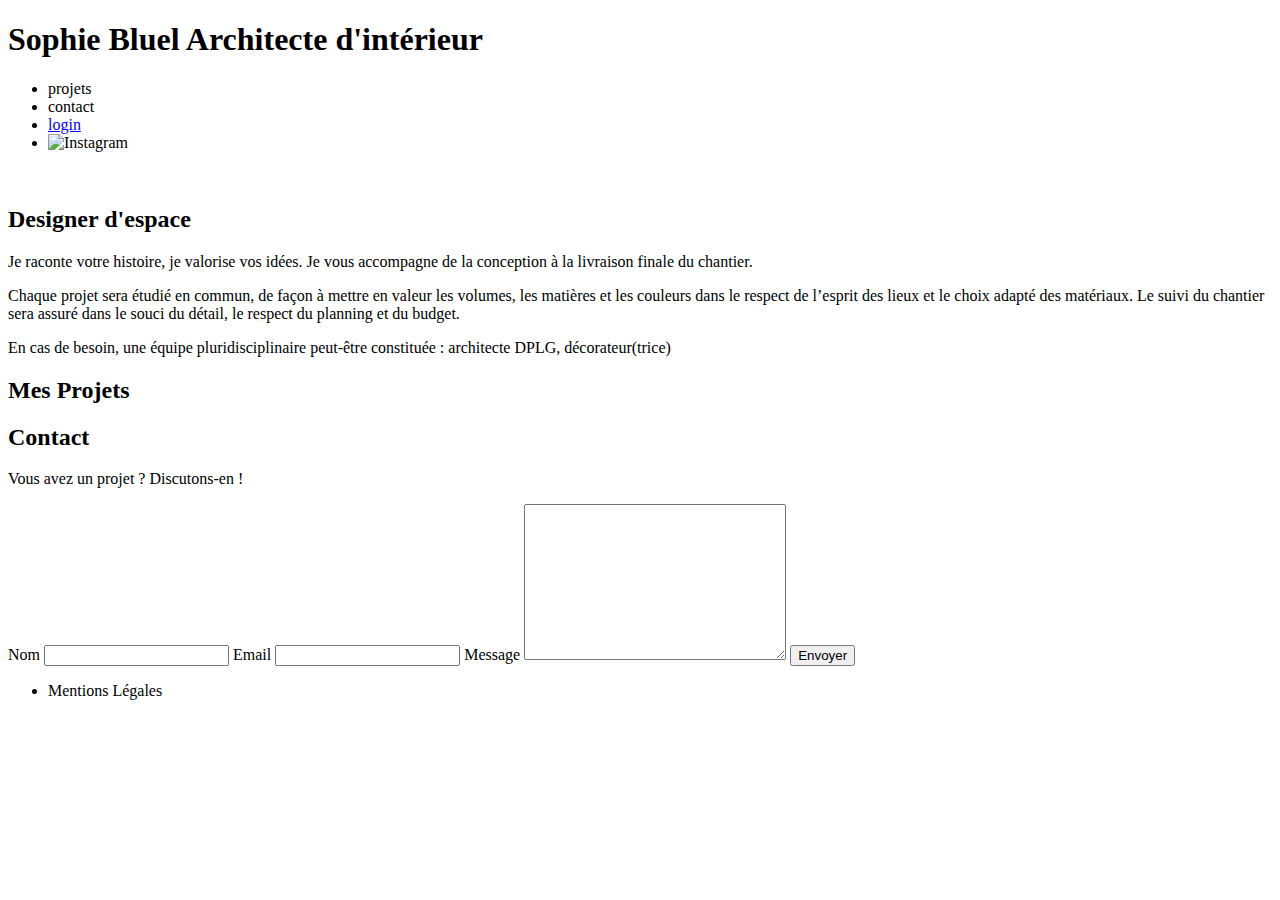
==== index.html @ 8048d307 "Add files via upload" ====
<!DOCTYPE html>
<html lang="fr">
<head>
	<meta charset="UTF-8">
	<title>Sophie Bluel - Architecte d'intérieur</title>
	<meta name="viewport" content="width=device-width, initial-scale=1.0">
	<link rel="preconnect" href="https://fonts.googleapis.com">
	<link rel="preconnect" href="https://fonts.gstatic.com" crossorigin>
	<link href="https://fonts.googleapis.com/css2?family=Syne:wght@700;800&family=Work+Sans&display=swap" rel="stylesheet">
	<meta name="description" content="">
	<link rel="stylesheet" href="./assets/style.css">
	<script src="index.js" defer></script>
</head>
<body>
<header>
	<div class="en-tete">
		<h1>Sophie Bluel <span>Architecte d'intérieur</span></h1>
		<nav>
			<ul>
				<li>projets</li>
				<li>contact</li>
				<li><a href="login.html">login</a></li>
				<li><img src="./assets/icons/instagram.png" alt="Instagram"></li>
			</ul>
		</nav>
	</div>	
</header>
<main>
	<section id="introduction">
		<figure>
			<img src="./assets/images/sophie-bluel.png" alt="">
		</figure>
		<article>
			<h2>Designer d'espace</h2>
			<p>Je raconte votre histoire, je valorise vos idées. Je vous accompagne de la conception à la livraison finale du chantier.</p>
			<p>Chaque projet sera étudié en commun, de façon à mettre en valeur les volumes, les matières et les couleurs dans le respect de l’esprit des lieux et le choix adapté des matériaux. Le suivi du chantier sera assuré dans le souci du détail, le respect du planning et du budget.</p>
			<p>En cas de besoin, une équipe pluridisciplinaire peut-être constituée : architecte DPLG, décorateur(trice)</p>
		</article>
	</section>
	<section id="portfolio">
		<h2>Mes Projets</h2>
		<div class="filtres">
			
		</div>
		<div class="gallery">
			
		</div>
	</section>
	<section id="contact">
		<h2>Contact</h2>
		<p>Vous avez un projet ? Discutons-en !</p>
		<form action="#" method="post">
			<label for="name">Nom</label>
			<input type="text" name="name" id="name">
			<label for="email">Email</label>
			<input type="email" name="email" id="email">
			<label for="message">Message</label>
			<textarea name="message" id="message" cols="30" rows="10"></textarea>
			<input type="submit" value="Envoyer">
		</form>
	</section>
</main>

<footer>
	<nav>
		<ul>
			<li>Mentions Légales</li>
		</ul>
	</nav>
</footer>
</body>
</html>
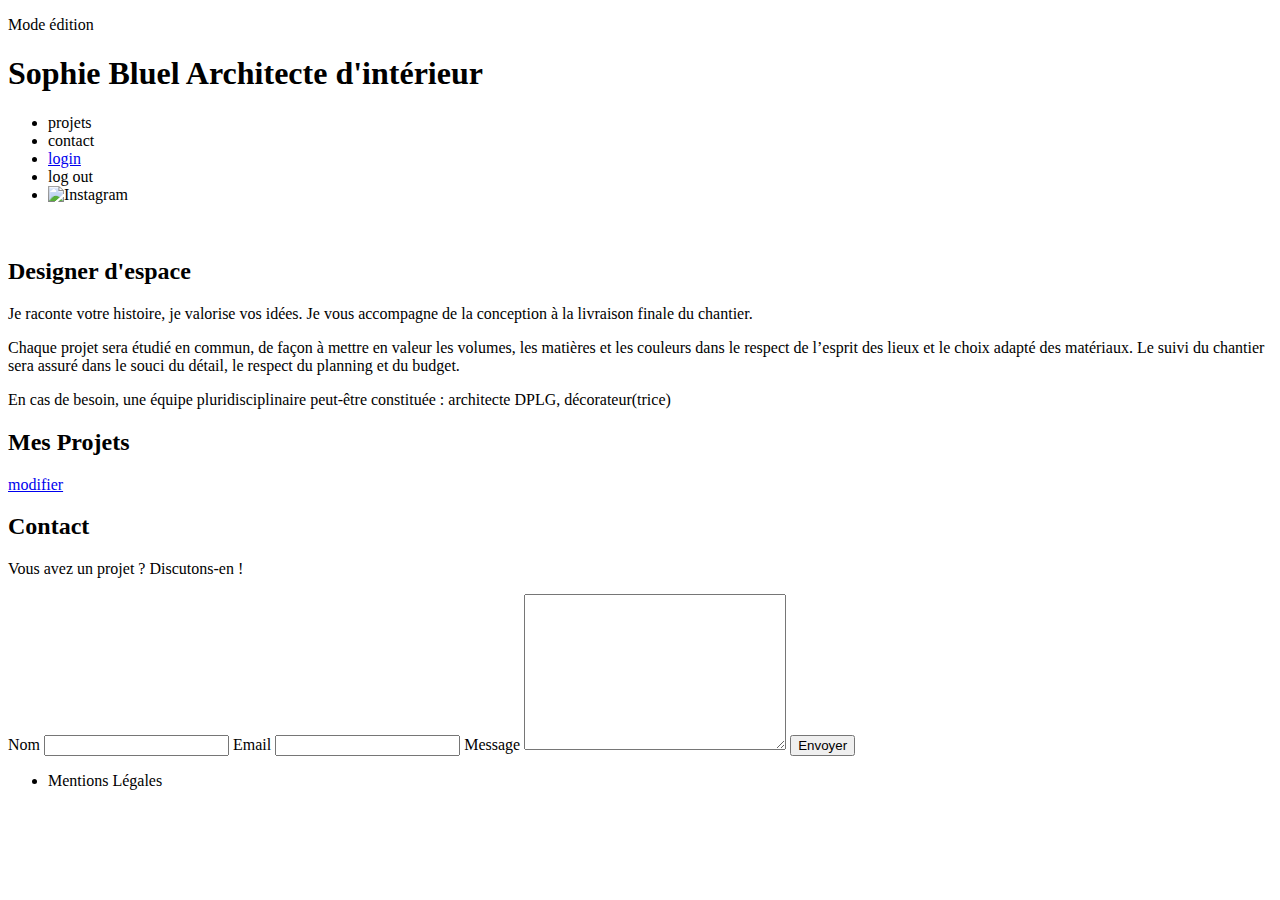
==== commit f8f63138: "Add files via upload" ====
--- a/index.html
+++ b/index.html
@@ -4,6 +4,7 @@
 	<meta charset="UTF-8">
 	<title>Sophie Bluel - Architecte d'intérieur</title>
 	<meta name="viewport" content="width=device-width, initial-scale=1.0">
+	<script src="https://kit.fontawesome.com/c0577d6e6e.js" crossorigin="anonymous"></script>
 	<link rel="preconnect" href="https://fonts.googleapis.com">
 	<link rel="preconnect" href="https://fonts.gstatic.com" crossorigin>
 	<link href="https://fonts.googleapis.com/css2?family=Syne:wght@700;800&family=Work+Sans&display=swap" rel="stylesheet">
@@ -13,13 +14,18 @@
 </head>
 <body>
 <header>
+	<div class="edition">
+		<i class="fa-regular fa-pen-to-square"></i>
+		<p>Mode édition</p>
+	</div>
 	<div class="en-tete">
 		<h1>Sophie Bluel <span>Architecte d'intérieur</span></h1>
 		<nav>
 			<ul>
 				<li>projets</li>
 				<li>contact</li>
-				<li><a href="login.html">login</a></li>
+				<li class="login" ><a href="login.html">login</a></li>
+				<li class="edition">log out</li>
 				<li><img src="./assets/icons/instagram.png" alt="Instagram"></li>
 			</ul>
 		</nav>
@@ -38,10 +44,67 @@
 		</article>
 	</section>
 	<section id="portfolio">
-		<h2>Mes Projets</h2>
+		<div class="modification">
+			<h2>Mes Projets</h2>
+			<i class="fa-regular fa-pen-to-square edition"></i>
+			<a href="#modal" class="edition js-modal">modifier</a>
+		</div>
 		<div class="filtres">
 			
 		</div>
+		<aside id="modal" class="modal" aria-hidden="true" role="dialog" aria-modal="fasle" style="display: none">
+			<div class="modal-wrapper js-modal-stop">
+				<i class="fa-solid fa-xmark"></i>
+				<h2>Galerie photo</h2>
+				<div class="gallery_edition">
+					<figure>
+						<i class="fa-solid fa-trash-can"></i>
+						<img src="assets/images/abajour-tahina.png" alt="Abajour Tahina">
+					</figure>
+					<figure>
+						<i class="fa-solid fa-trash-can"></i>
+						<img src="assets/images/appartement-paris-v.png" alt="Appartement Paris V">						
+					</figure>
+					<figure>
+						<i class="fa-solid fa-trash-can"></i>
+						<img src="assets/images/restaurant-sushisen-londres.png" alt="Restaurant Sushisen - Londres">						
+					</figure>
+					<figure>
+						<i class="fa-solid fa-trash-can"></i>
+						<img src="assets/images/la-balisiere.png" alt="Villa “La Balisiere” - Port Louis">						
+					</figure>
+					<figure>
+						<i class="fa-solid fa-trash-can"></i>
+						<img src="assets/images/structures-thermopolis.png" alt="Structures Thermopolis">			
+					</figure>
+					<figure>
+						<i class="fa-solid fa-trash-can"></i>
+						<img src="assets/images/appartement-paris-x.png" alt="Appartement Paris X">
+					</figure>
+					<figure>
+						<i class="fa-solid fa-trash-can"></i>
+						<img src="assets/images/le-coteau-cassis.png" alt="Pavillon “Le coteau” - Cassis">
+					</figure>
+					<figure>
+						<i class="fa-solid fa-trash-can"></i>
+						<img src="assets/images/villa-ferneze.png" alt="Villa Ferneze - Isola d’Elba">
+					</figure>
+					<figure>
+						<i class="fa-solid fa-trash-can"></i>
+						<img src="assets/images/appartement-paris-xviii.png" alt="Appartement Paris XVIII">
+					</figure>
+					<figure>
+						<i class="fa-solid fa-trash-can"></i>
+						<img src="assets/images/bar-lullaby-paris.png" alt="Bar “Lullaby” - Paris">
+					</figure>
+					<figure>
+						<i class="fa-solid fa-trash-can"></i>
+						<img src="assets/images/hotel-first-arte-new-delhi.png" alt="Hotel First Arte - New Delhi">
+					</figure>
+				</div>
+				<button>Ajouter une photo</button>
+			</div>
+		</aside>
 		<div class="gallery">
 			
 		</div>
